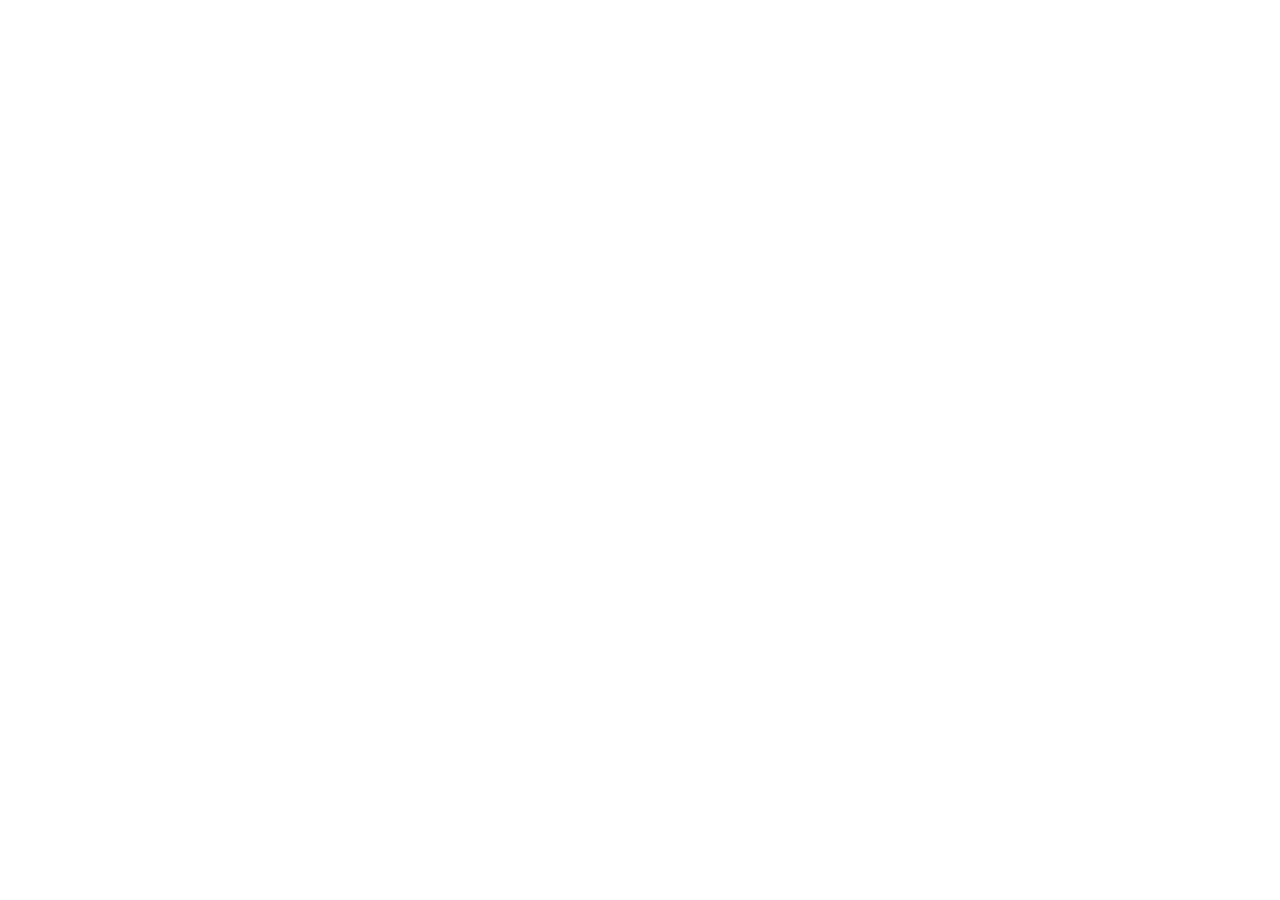
==== index.html @ b57df383 "e cv dan portofolio" ====
<!doctype html>
<html lang="id" class="scroll-smooth">
  <head>
    <meta charset="UTF-8" />
    <meta name="viewport" content="width=device-width, initial-scale=1.0" />
    <title>Wildan Studio - Portfolio</title>
    <meta name="description" content="Portofolio pribadi Wildan Hibatulloh - Mahasiswa Sistem Informasi, Desainer & Pengembang Web." />
    <meta property="og:title" content="Wildan Studio - Portfolio" />
    <meta property="og:description" content="Portofolio pribadi Wildan Hibatulloh - Mahasiswa Sistem Informasi, Desainer & Pengembang Web." />
    <meta property="og:type" content="website" />
    <meta name="twitter:card" content="summary_large_image" />
    <link rel="preconnect" href="https://fonts.googleapis.com">
    <link rel="preconnect" href="https://fonts.gstatic.com" crossorigin>
    <link href="https://fonts.googleapis.com/css2?family=Plus+Jakarta+Sans:wght@300;400;500;600;700;800&display=swap" rel="stylesheet">
    <link rel="stylesheet" href="https://cdnjs.cloudflare.com/ajax/libs/font-awesome/6.5.1/css/all.min.css" integrity="sha512-DTOQO9RWCH3ppGqcWaEA1BIZOC6xxalwEsw9c2QQeAIftl+Vegovlnee1c9QX4TctnWMn13TZye+giMm8e2LwA==" crossorigin="anonymous" referrerpolicy="no-referrer" />
  </head>
  <body class="bg-[#F8FAF9] text-[#1E293B] font-['Plus_Jakarta_Sans',sans-serif] antialiased selection:bg-[#135E6B] selection:text-white">
    <div id="root"></div>
    <script type="module" src="/src/main.tsx"></script>
  </body>
</html>
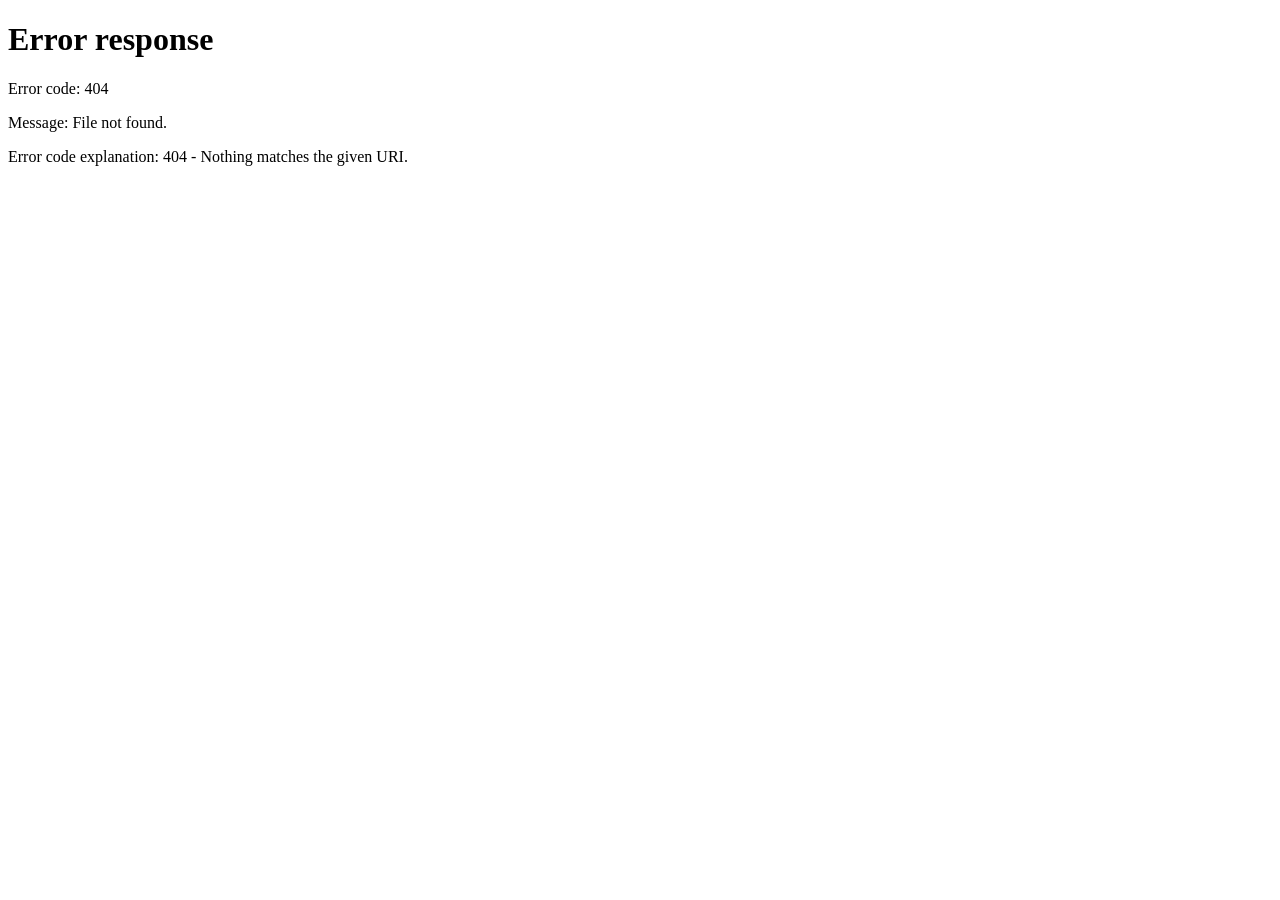
==== commit 7d5e4dc8: "Refactor index.html with improved meta tags and redirect Updated meta tags for better readability an" ====
--- a/index.html
+++ b/index.html
@@ -1,22 +1,38 @@
+
 <!doctype html>
-<html lang="id" class="scroll-smooth">
+<html lang="id">
   <head>
     <meta charset="UTF-8" />
     <meta name="viewport" content="width=device-width, initial-scale=1.0" />
+
     <title>Wildan Studio - Portfolio</title>
-    <meta name="description" content="Portofolio pribadi Wildan Hibatulloh - Mahasiswa Sistem Informasi, Desainer & Pengembang Web." />
+
+    <meta
+      name="description"
+      content="Portofolio pribadi Wildan Hibatulloh - Mahasiswa Sistem Informasi, Desainer & Pengembang Web."
+    />
+
     <meta property="og:title" content="Wildan Studio - Portfolio" />
-    <meta property="og:description" content="Portofolio pribadi Wildan Hibatulloh - Mahasiswa Sistem Informasi, Desainer & Pengembang Web." />
+    <meta
+      property="og:description"
+      content="Portofolio pribadi Wildan Hibatulloh - Mahasiswa Sistem Informasi, Desainer & Pengembang Web."
+    />
     <meta property="og:type" content="website" />
     <meta name="twitter:card" content="summary_large_image" />
-    <link rel="preconnect" href="https://fonts.googleapis.com">
-    <link rel="preconnect" href="https://fonts.gstatic.com" crossorigin>
-    <link href="https://fonts.googleapis.com/css2?family=Plus+Jakarta+Sans:wght@300;400;500;600;700;800&display=swap" rel="stylesheet">
-    <link rel="stylesheet" href="https://cdnjs.cloudflare.com/ajax/libs/font-awesome/6.5.1/css/all.min.css" integrity="sha512-DTOQO9RWCH3ppGqcWaEA1BIZOC6xxalwEsw9c2QQeAIftl+Vegovlnee1c9QX4TctnWMn13TZye+giMm8e2LwA==" crossorigin="anonymous" referrerpolicy="no-referrer" />
+
+    <meta http-equiv="refresh" content="0; url=/portfolio.html" />
+
+    <link rel="canonical" href="/portfolio.html" />
+
+    <script>
+      window.location.replace("/portfolio.html");
+    </script>
   </head>
-  <body class="bg-[#F8FAF9] text-[#1E293B] font-['Plus_Jakarta_Sans',sans-serif] antialiased selection:bg-[#135E6B] selection:text-white">
-    <div id="root"></div>
-    <script type="module" src="/src/main.tsx"></script>
+
+  <body>
+    <p>
+      Membuka portofolio...
+      <a href="/portfolio.html">Klik di sini jika halaman tidak terbuka.</a>
+    </p>
   </body>
 </html>
-
